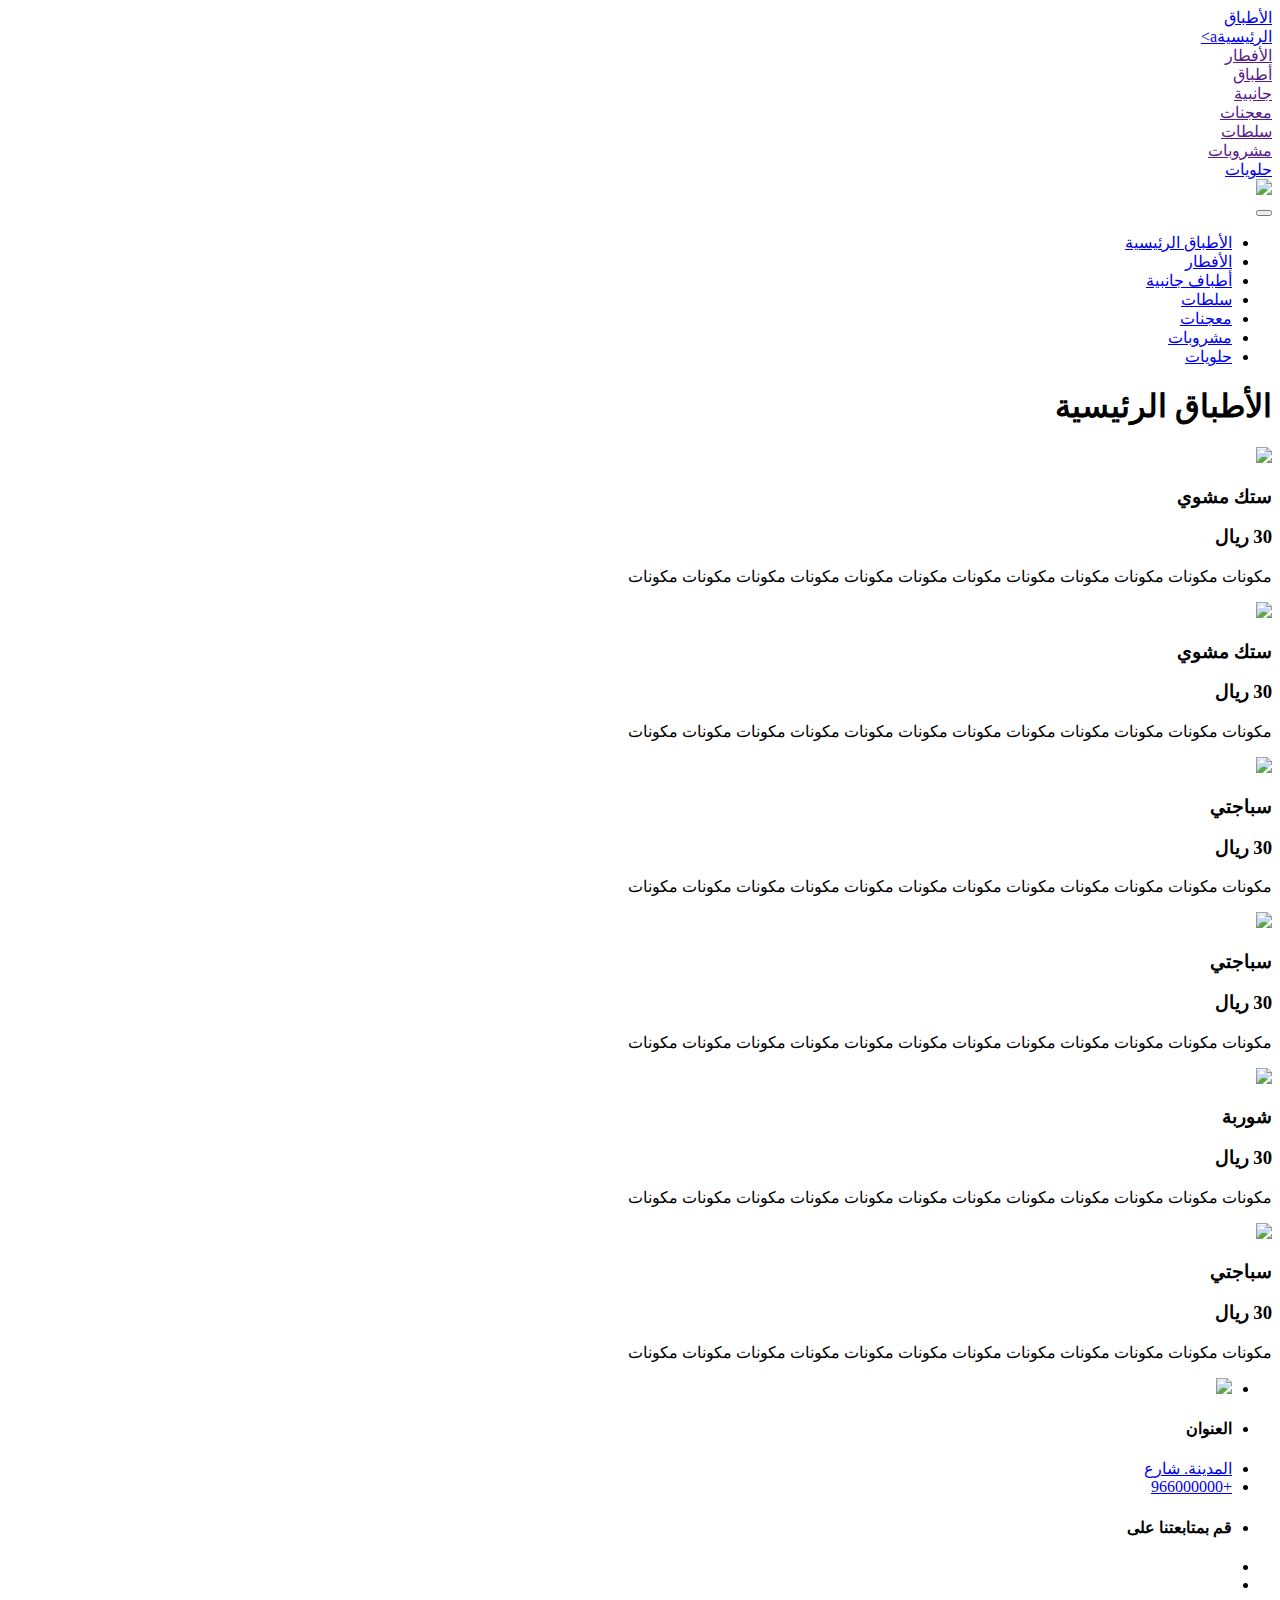
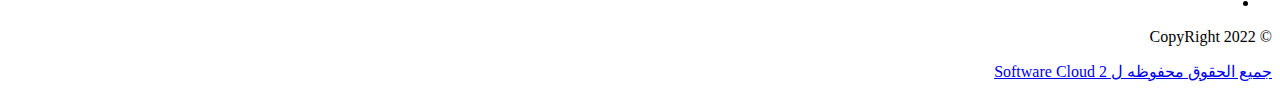
==== index.html @ 3e640e7b "Add files via upload" ====
<!doctype html>
<html dir="rtl" lang="ar">

<head>
    <meta charset="utf-8">
    <meta name="viewport" content="width=device-width, initial-scale=1">
    <link href="https://cdn.jsdelivr.net/npm/bootstrap@5.0.2/dist/css/bootstrap.min.css" rel="stylesheet"
        integrity="sha384-EVSTQN3/azprG1Anm3QDgpJLIm9Nao0Yz1ztcQTwFspd3yD65VohhpuuCOmLASjC" crossorigin="anonymous">
    <link rel="stylesheet" href="https://pro.fontawesome.com/releases/v5.10.0/css/all.css"
        integrity="sha384-AYmEC3Yw5cVb3ZcuHtOA93w35dYTsvhLPVnYs9eStHfGJvOvKxVfELGroGkvsg+p" crossorigin="anonymous" />
    <meta property="og:site_name" content="">
    <meta property="og:title" content="">
    <meta property="og:description" content="">
    <meta property="og:type" content="website">
    <meta property="og:image:type" content="image/png">
    <meta property="og:image" content="assets/img/icon.png">
    <meta property="og:image:width" content="300">
    <meta property="og:image:height" content="300">
    <link rel="stylesheet" href="assets/css/style.css">
    <link rel="icon" href="assets/img/icon.png">
    <title>Menu</title>
</head>

<body id="Home-page">
    <div id="mySidenav" class="sidenav" style="width: 0px;">
        <div class="close-btn">
            <a href="javascript:void(0)" onclick="closeNav()">
                <i class="fal fa-times"></i>
            </a>
        </div>
        <div class="menu-body">
            <div class="links">
                <div class="accordion accordion-flush" id="accordionFlushExample">
                    <a class="nav-link active" href="index.html" onclick="closeNav()">الأطباق الرئيسيةa>
                    <a class="nav-link" href="" onclick="closeNav()">الأفطار</a>
                    <a class="nav-link" href="" onclick="closeNav()">أطباق جانبية</a>
                    <a class="nav-link" href="" onclick="closeNav()">معجنات</a>
                    <a class="nav-link" href="" onclick="closeNav()">سلطات</a>
                    <a class="nav-link" href="" onclick="closeNav()">مشروبات</a>
                    <a class="nav-link" href="sweets.html" onclick="closeNav()">حلويات</a>
                </div>
            </div>
        </div>
    </div>

    <main>
        <header id="navbar" class="fixed-top d-flex align-items-center header-transparent">
            <div class="navbar navbar-expand-lg">
                <div class="container-fluid">
                    <div class="navbar-brand-outer">
                        <a class="navbar-brand" href="index.html">
                            <img src="assets/img/logo.png">
                        </a>
                    </div>
                    <button class="navbar-toggler" type="button" data-bs-toggle="collapse"
                        data-bs-target="#navbarSupportedContent" aria-controls="navbarSupportedContent"
                        aria-expanded="false" aria-label="Toggle navigation" id="toggler">
                        <i class="fal fa-bars"></i>
                    </button>
                    <div class="navbar-links">
                        <ul class="navbar-nav mb-2 mb-lg-0">
                            <li class="nav-item">
                                <a class="nav-link active" href="index.html">الأطباق الرئيسية</a>
                            </li>
                            <li class="nav-item">
                                <a class="nav-link" href="#">الأفطار</a>
                            </li>
                            <li class="nav-item">
                                <a class="nav-link" href="#">أطباف جانبية</a>
                            </li>
                            <li class="nav-item">
                                <a class="nav-link" href="#">سلطات</a>
                            </li>
                            <li class="nav-item">
                                <a class="nav-link" href="#">معجنات</a>
                            </li>
                            <li class="nav-item">
                                <a class="nav-link" href="#">مشروبات</a>
                            </li>
                            <li class="nav-item">
                                <a class="nav-link" href="sweets.html">حلويات</a>
                            </li>
                        </ul>
                    </div>
                </div>
            </div>
        </header>

        <section class="content">
            <div class="container">
                <h1>الأطباق الرئيسية</h1>
                <div class="menu-item">
                    <img class="img-fluid" src="assets/img/2.jpg">
                    <div>
                        <div class="d-flex justify-content-between">
                            <h3>ستك مشوي</h3>
                            <h3>30 ريال</h3>
                        </div>
                        <p>
                            مكونات مكونات مكونات مكونات مكونات مكونات مكونات مكونات مكونات مكونات مكونات مكونات
                        </p>
                    </div>
                </div>
                <div class="menu-item">
                    <img class="img-fluid" src="assets/img/1.jpg">
                    <div>
                        <div class="d-flex justify-content-between">
                            <h3>ستك مشوي</h3>
                            <h3>30 ريال</h3>
                        </div>
                        <p>
                            مكونات مكونات مكونات مكونات مكونات مكونات مكونات مكونات مكونات مكونات مكونات مكونات
                        </p>
                    </div>
                </div>
                <div class="menu-item">
                    <img class="img-fluid" src="assets/img/3.jpg">
                    <div>
                        <div class="d-flex justify-content-between">
                            <h3>سباجتي</h3>
                            <h3>30 ريال</h3>
                        </div>
                        <p>
                            مكونات مكونات مكونات مكونات مكونات مكونات مكونات مكونات مكونات مكونات مكونات مكونات
                        </p>
                    </div>
                </div>
                <div class="menu-item">
                    <img class="img-fluid" src="assets/img/4.jpg">
                    <div>
                        <div class="d-flex justify-content-between">
                            <h3>سباجتي</h3>
                            <h3>30 ريال</h3>
                        </div>
                        <p>
                            مكونات مكونات مكونات مكونات مكونات مكونات مكونات مكونات مكونات مكونات مكونات مكونات
                        </p>
                    </div>
                </div>
                <div class="menu-item">
                    <img class="img-fluid" src="assets/img/5.jpg">
                    <div>
                        <div class="d-flex justify-content-between">
                            <h3>شوربة</h3>
                            <h3>30 ريال</h3>
                        </div>
                        <p>
                            مكونات مكونات مكونات مكونات مكونات مكونات مكونات مكونات مكونات مكونات مكونات مكونات
                        </p>
                    </div>
                </div>
                <div class="menu-item">
                    <img class="img-fluid" src="assets/img/6.jpg">
                    <div>
                        <div class="d-flex justify-content-between">
                            <h3>سباجتي</h3>
                            <h3>30 ريال</h3>
                        </div>
                        <p>
                            مكونات مكونات مكونات مكونات مكونات مكونات مكونات مكونات مكونات مكونات مكونات مكونات
                        </p>
                    </div>
                </div>
            </div>
        </section>

    </main>

    <footer>
        <div class="container">
            <div class="row">
                <div class="col-lg-4 col-md-12 mb-4 mb-md-0 footer-block">
                    <ul class="list-unstyled mb-0 md-text-center">
                        <li>
                            <img class="img-fluid" src="assets/img/logo.png">
                        </li>
                    </ul>
                </div>
                <div class="col-lg-4 col-sm-6 mb-4 mb-md-0 footer-block">
                    <ul class="list-unstyled middle">
                        <li>
                            <h4>العنوان</h4>
                        </li>
                        <li>
                            <a href="#"><i class="fal fa-map-marker-alt"></i> المدينة. شارع</a>
                        </li>
                        <li>
                            <a href="tel:+9660000000"><i class="fal fa-phone-alt"></i> +966000000</a>
                        </li>
                    </ul>
                </div>
                <div class="col-lg-4 col-sm-6 mb-4 mb-md-0 footer-block social-links">
                    <ul class="list-unstyled">
                        <li>
                            <h4>قم بمتابعتنا على</h4>
                        </li>
                        <li>
                            <a href="#"><i class="fab fa-facebook-f"></i></a>
                        </li>
                        <li>
                            <a href="#"><i class="fab fa-instagram"></i></a>
                        </li>
                        <li>
                            <a href="#"><i class="fab fa-twitter"></i></a>
                        </li>
                    </ul>
                </div>
            </div>
        </div>
        <div class="lower-footer">
            <p> © CopyRight 2022</p>
            <a href="https://">جميع الحقوق محفوظه ل Software Cloud 2</a>
        </div>
    </footer>

    <script src="https://code.jquery.com/jquery-3.6.0.min.js"
        integrity="sha256-/xUj+3OJU5yExlq6GSYGSHk7tPXikynS7ogEvDej/m4=" crossorigin="anonymous"></script>
    <script src="https://cdn.jsdelivr.net/npm/bootstrap@5.1.1/dist/js/bootstrap.bundle.min.js"
        integrity="sha384-/bQdsTh/da6pkI1MST/rWKFNjaCP5gBSY4sEBT38Q/9RBh9AH40zEOg7Hlq2THRZ"
        crossorigin="anonymous"></script>
    <script src="assets/js/fa-pro.js"></script>
    <script src="assets/js/main.js"></script>
</body>

</html>
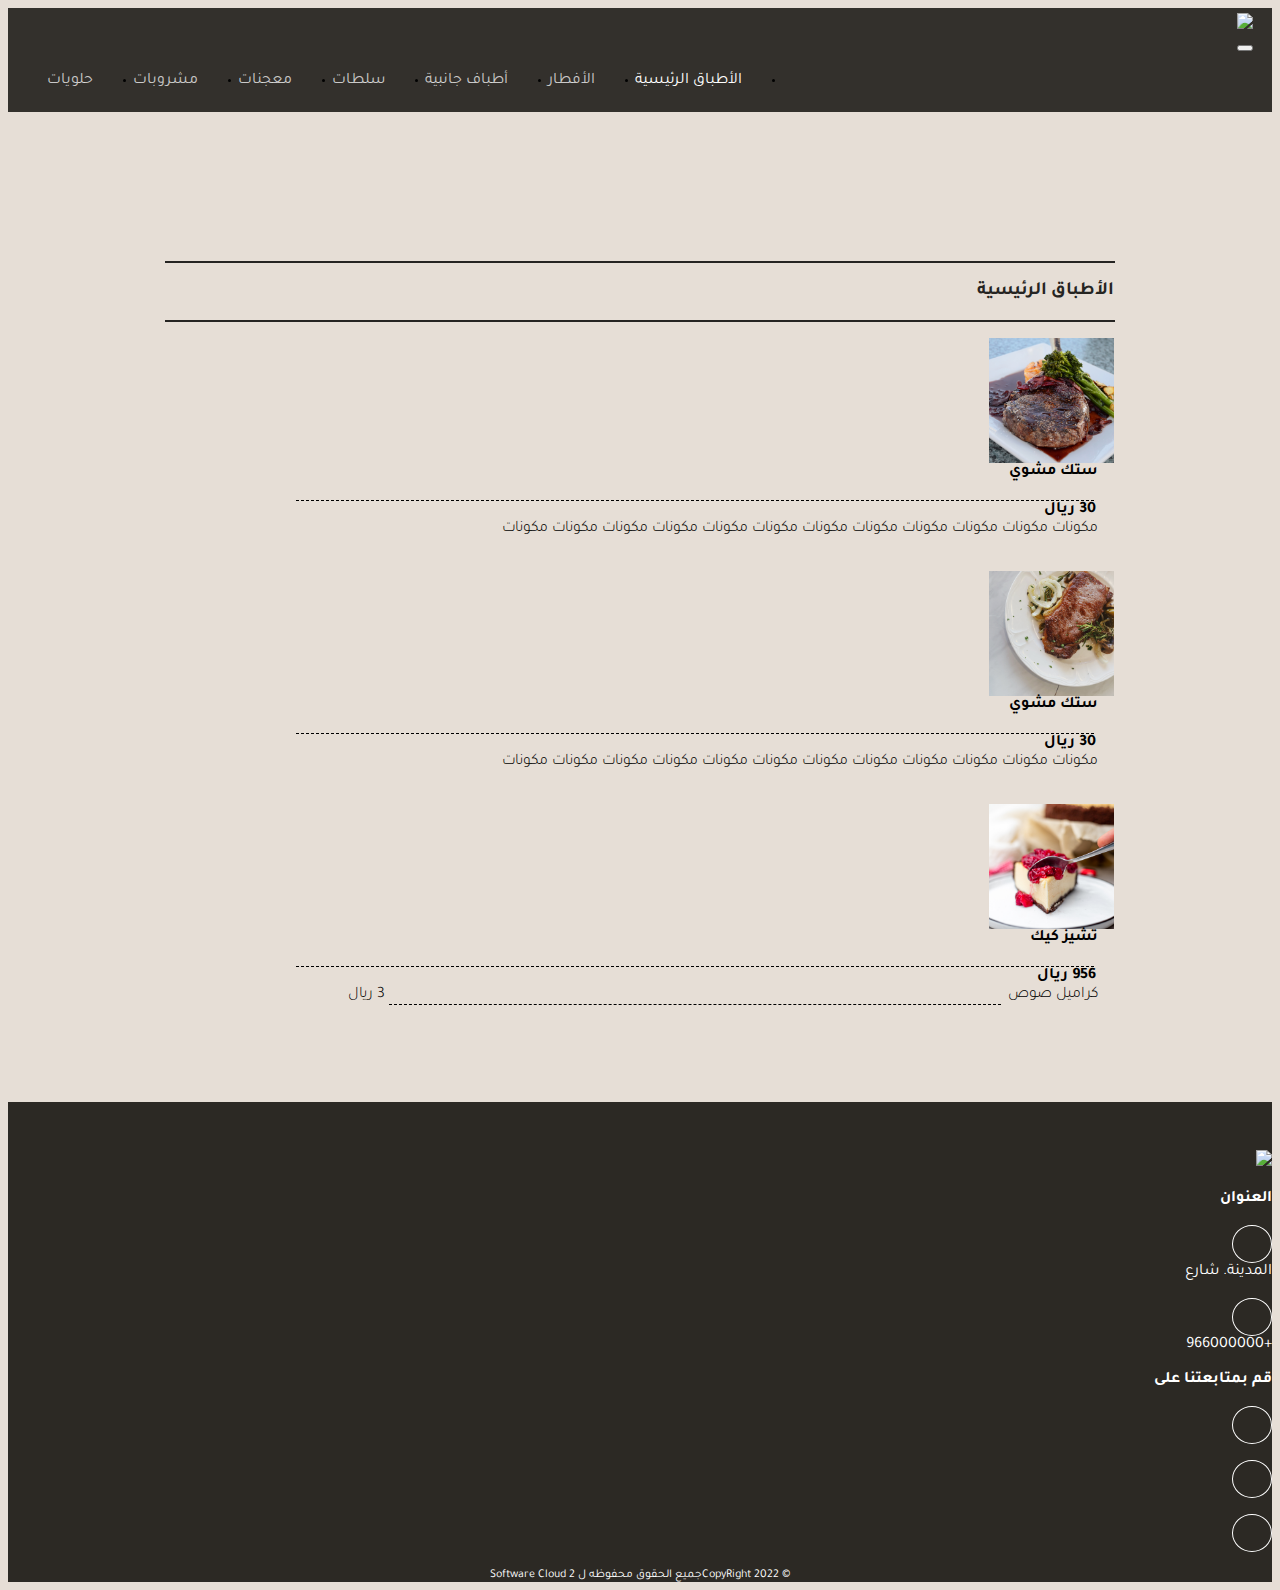
==== commit 737dd0cb: "Add files via upload" ====
--- a/index.html
+++ b/index.html
@@ -32,18 +32,17 @@
             <div class="links">
                 <div class="accordion accordion-flush" id="accordionFlushExample">
                     <a class="nav-link active" href="index.html" onclick="closeNav()">الأطباق الرئيسيةa>
-                    <a class="nav-link" href="" onclick="closeNav()">الأفطار</a>
-                    <a class="nav-link" href="" onclick="closeNav()">أطباق جانبية</a>
-                    <a class="nav-link" href="" onclick="closeNav()">معجنات</a>
-                    <a class="nav-link" href="" onclick="closeNav()">سلطات</a>
-                    <a class="nav-link" href="" onclick="closeNav()">مشروبات</a>
-                    <a class="nav-link" href="sweets.html" onclick="closeNav()">حلويات</a>
+                        <a class="nav-link" href="" onclick="closeNav()">الأفطار</a>
+                        <a class="nav-link" href="" onclick="closeNav()">أطباق جانبية</a>
+                        <a class="nav-link" href="" onclick="closeNav()">معجنات</a>
+                        <a class="nav-link" href="" onclick="closeNav()">سلطات</a>
+                        <a class="nav-link" href="" onclick="closeNav()">مشروبات</a>
+                        <a class="nav-link" href="sweets.html" onclick="closeNav()">حلويات</a>
                 </div>
             </div>
         </div>
     </div>
 
-    <main>
         <header id="navbar" class="fixed-top d-flex align-items-center header-transparent">
             <div class="navbar navbar-expand-lg">
                 <div class="container-fluid">
@@ -86,15 +85,20 @@
             </div>
         </header>
 
+
+        <main>
         <section class="content">
             <div class="container">
-                <h1>الأطباق الرئيسية</h1>
+                <h3>الأطباق الرئيسية</h3>
                 <div class="menu-item">
                     <img class="img-fluid" src="assets/img/2.jpg">
                     <div>
                         <div class="d-flex justify-content-between">
-                            <h3>ستك مشوي</h3>
-                            <h3>30 ريال</h3>
+                            <div class="title-outer">
+                            <h4 class="title">ستك مشوي</h4>
+                            </div>
+                            <div class="dots"></div>
+                            <h4>30 ريال</h4>
                         </div>
                         <p>
                             مكونات مكونات مكونات مكونات مكونات مكونات مكونات مكونات مكونات مكونات مكونات مكونات
@@ -105,8 +109,11 @@
                     <img class="img-fluid" src="assets/img/1.jpg">
                     <div>
                         <div class="d-flex justify-content-between">
-                            <h3>ستك مشوي</h3>
-                            <h3>30 ريال</h3>
+                            <div class="title-outer">
+                            <h4 class="title">ستك مشوي</h4>
+                            </div>
+                            <div class="dots"></div>
+                            <h4>30 ريال</h4>
                         </div>
                         <p>
                             مكونات مكونات مكونات مكونات مكونات مكونات مكونات مكونات مكونات مكونات مكونات مكونات
@@ -114,51 +121,20 @@
                     </div>
                 </div>
                 <div class="menu-item">
-                    <img class="img-fluid" src="assets/img/3.jpg">
+                    <img class="img-fluid" src="assets/img/10.jpg">
                     <div>
                         <div class="d-flex justify-content-between">
-                            <h3>سباجتي</h3>
-                            <h3>30 ريال</h3>
-                        </div>
-                        <p>
-                            مكونات مكونات مكونات مكونات مكونات مكونات مكونات مكونات مكونات مكونات مكونات مكونات
-                        </p>
-                    </div>
-                </div>
-                <div class="menu-item">
-                    <img class="img-fluid" src="assets/img/4.jpg">
-                    <div>
-                        <div class="d-flex justify-content-between">
-                            <h3>سباجتي</h3>
-                            <h3>30 ريال</h3>
-                        </div>
-                        <p>
-                            مكونات مكونات مكونات مكونات مكونات مكونات مكونات مكونات مكونات مكونات مكونات مكونات
-                        </p>
-                    </div>
-                </div>
-                <div class="menu-item">
-                    <img class="img-fluid" src="assets/img/5.jpg">
-                    <div>
-                        <div class="d-flex justify-content-between">
-                            <h3>شوربة</h3>
-                            <h3>30 ريال</h3>
-                        </div>
-                        <p>
-                            مكونات مكونات مكونات مكونات مكونات مكونات مكونات مكونات مكونات مكونات مكونات مكونات
-                        </p>
-                    </div>
-                </div>
-                <div class="menu-item">
-                    <img class="img-fluid" src="assets/img/6.jpg">
-                    <div>
-                        <div class="d-flex justify-content-between">
-                            <h3>سباجتي</h3>
-                            <h3>30 ريال</h3>
-                        </div>
-                        <p>
-                            مكونات مكونات مكونات مكونات مكونات مكونات مكونات مكونات مكونات مكونات مكونات مكونات
-                        </p>
+                            <div class="title-outer">
+                            <h4 class="title">تشيز كيك</h4>
+                            </div>
+                            <div class="dots"></div>
+                            <h4>956 ريال</h4>
+                        </div>
+                        <div class="extra">
+                            <p>كراميل صوص</p>
+                            <div class="dots"></div>
+                            <p>3 ريال</p>
+                        </div>
                     </div>
                 </div>
             </div>
--- a/assets/css/style.css
+++ b/assets/css/style.css
@@ -0,0 +1,417 @@
+@import url('https://fonts.googleapis.com/css2?family=Baloo+Bhaijaan+2&family=Tajawal:wght@200;300;400&display=swap');
+
+/*--------Home-page--------*/
+body {
+    overflow-x: hidden;
+    font-family: 'Tajawal', sans-serif;
+    background-color: white;
+    background-color: rgba(230,222,214,1);
+}
+::-webkit-scrollbar {
+    width: 7px;
+    height: 7px;
+    background-color: #ffffff7c;
+}
+::-webkit-scrollbar-thumb{
+    background-color: #adadad;
+    width: 7px;
+    height: 7px;
+    border-radius: 10px;
+}
+input, a, button, select, .form-control:focus {
+    outline: none !important;
+}
+h3{
+    margin: auto;
+    color: #252422;
+    margin-bottom: 1rem;
+    margin-top: 2em;
+    width: 75%;
+    border-bottom: 2px solid;
+    border-top: 2px solid;
+    padding: 17px 1px;
+}
+p, a, h2, h1, h4, h5, h6 {
+    margin: 0;
+}
+a{
+    text-decoration: none;
+    color: unset;
+}
+a:hover {
+    color: unset;
+}
+section {
+    overflow: hidden;
+    padding: 2rem 0;
+    min-height: 94vh;
+    margin-top: 80px;
+}
+
+
+/********** side-nav ************/
+.navbar-toggler:focus {
+ box-shadow: none;
+}
+.sidenav {
+    height: 100%;
+    width: 220px;
+    margin-left: -200px;
+    position: fixed;
+    z-index: 999;
+    top: 0;
+    left: 0;
+    background-color: #252422f5;
+    overflow-x: hidden;
+    padding-top: 4vh;
+    transition: 0.5s;
+    display: flex;
+    flex-direction: column;
+    align-items: flex-start;
+}
+.sidenav>* {
+    width: 100%;
+}
+.sidenav .close-btn {
+    display: flex;
+    align-items: center;
+}
+.sidenav .close-btn a {
+    width: 35px;
+    height: 35px;
+    color: white;
+    border-radius: 50%;
+    -webkit-border-radius: 50%;
+    -moz-border-radius: 50%;
+    -ms-border-radius: 50%;
+    -o-border-radius: 50%;
+    display: flex;
+    align-items: center;
+    justify-content: center;
+    padding: 0;
+    text-decoration: none;
+}
+.sidenav .menu-header {
+    margin-top: 20%;
+}
+.sidenav .menu-body {
+    margin-top: 40%;
+}
+.sidenav .menu-body .links {
+    display: flex;
+    flex-flow: column;
+    align-items: center;
+}
+.sidenav .menu-body .links>*:last-child {
+    border: none;
+}
+.sidenav .menu-body .links a {
+    text-decoration: none;
+    font-weight: 500;
+    color: #f5f5f5;
+    display: block;
+    transition: all 0.3s ease-in-out;
+    -webkit-transition: all 0.3s ease-in-out;
+    -moz-transition: all 0.3s ease-in-out;
+    -ms-transition: all 0.3s ease-in-out;
+    -o-transition: all 0.3s ease-in-out;
+}
+.sidenav .menu-body .links .nav-link {
+    display: none;
+}
+
+
+/********* intro-section ***********/
+.navbar-brand-outer{
+    width: fit-content;
+}
+#navbar {
+    transition: all 0.5s;
+    background-color: #33302c;
+  }
+  .navbar{
+    z-index: 3;
+    margin: auto;
+    padding: 0;
+    width: 97%;
+    padding: 0.3rem;
+}
+.navbar-brand {
+    width: fit-content;
+    margin-right: 0;
+}  
+.navbar-brand img{
+    width: 130px;
+}
+.navbar-expand-lg .navbar-nav .nav-link {
+    padding-right: unset;
+    padding-left: unset;
+}
+.navbar .navbar-links {
+    display: flex;
+    align-items: center;
+    flex: 1;
+    justify-content: flex-end;
+}
+.navbar .navbar-nav {
+    padding: 0;
+    display: flex;
+    flex-flow: row;
+    align-items: flex-end;
+}
+.nav-link , navbar .nav-link , .navbar-expand-lg .navbar-nav .nav-link {
+    color: #f5f5f5c9;
+    padding: 3px 20px;
+}
+.nav-link:hover, .navbar .nav-link:hover, .navbar-expand-lg .navbar-nav .nav-link:hover{
+    color: #F5F5F5;
+}
+.nav-link.active, .navbar .nav-link.active, .navbar-expand-lg .navbar-nav .nav-link.active{
+    color: white;
+}
+.nav-btn.dropdown-toggle , .nav-link.nav-btn.dropdown-toggle , navbar .nav-link.nav-btn.dropdown-toggle, .navbar-expand-lg .navbar-nav .nav-link.nav-btn.dropdown-toggle{
+    padding: 0.25rem 2.7rem;
+}
+
+
+
+
+
+
+
+.menu-item {
+    width: 75%;
+    margin: auto;
+    margin-bottom: 2em;
+    justify-content: space-between;
+    display: flex;
+    flex-direction: row;
+    align-items: flex-start;
+    flex-wrap: wrap;
+}
+.menu-item img{
+    width: 125px;
+    height: 125px;
+    object-fit: cover;
+    }
+.menu-item > div{
+    min-width: 85%;
+    flex-wrap: wrap;
+    flex-direction: column;
+    padding: 0 1rem;
+}
+.menu-item h4{
+    background-color: #e6ded6;
+    z-index: 9;
+    width: max-content;
+}
+.menu-item .title{
+    padding-left: 2px;
+}
+.menu-item >div > div > h4{
+    width: 123px;
+    padding-right: 2px;
+}
+.dots{
+    width: -webkit-fill-available;
+    border-bottom: 1px dashed;
+    height: 18px;
+    margin: 0 4px;
+}
+.menu-item p{
+    font-weight: 300;
+    min-width: 93px;
+    background-color: #e6ded6;
+    z-index: 9;
+}
+.extra{
+    display: flex;
+    align-items: center;
+    justify-content: space-between;
+}
+
+
+
+
+
+
+
+
+footer{
+    background-color: #2c2924;
+    padding-top: 2rem;
+}
+footer li a, footer h4{
+    color: white;
+}
+footer li{
+    margin-bottom: 1rem;
+}
+footer i{
+    border-radius: 50%;
+    padding: 5px 6px;
+    border: 1px solid;
+    width: 26px;
+    height: 26px;
+    display: flex;
+    align-items: center;
+    justify-content: center;
+}
+.lower-footer{
+color: white;
+display: flex;
+align-items: center;
+justify-content: center;
+font-size: 12px;
+}
+ul.list-unstyled{
+    padding: 0;
+}
+footer img{
+    width: 180px;
+}
+
+
+
+
+
+
+/****************  media-style ***************/
+@media screen and (max-width: 1200px) {
+   .menu-item{
+       width: 90%;
+   }
+   h3{
+      width: 90%;
+   }
+  }
+
+@media screen and (max-width: 1025px) {
+  .navbar {
+        align-items: flex-start;
+    }
+    .navbar>.container-fluid {
+        flex-flow: column;
+    }
+   .navbar .navbar-nav>* {
+        margin-left: 0 !important;
+    }
+}
+
+@media screen and (max-width: 993px) {
+ .navbar .navbar-nav {
+        display: none;
+    }
+     .navbar>.container-fluid {
+        flex-flow: row;
+    }
+    .navbar .navbar-toggler {
+     color: #eeeeee;
+    border-radius: 50%;
+    width: 15px;
+    height: 33px;
+    padding: 0;
+    display: flex;
+    align-items: center;
+    justify-content: center;
+    border: none;
+    margin-right: auto;
+    }
+     .navbar .navbar-toggler:focus {
+        box-shadow: none;
+        outline: none;
+    }
+    .navbar .navbar-links {
+        display: none;
+    }
+    .sidenav .menu-body .links .nav-link  {
+        display: block;
+    }
+    footer li {
+        text-align: center;
+    }
+    .menu-item {
+        width: 100%;
+        justify-content: start;
+    }
+    h3{
+        width: 100%;
+    }
+    .menu-item h3 {
+        font-size: 1.7rem;
+    }
+    .menu-item > div {
+        min-width: min-content;
+        width: 80%;
+    }    
+}
+
+@media screen and (max-width: 820px) {
+header{
+    height: max-content;
+}
+}
+
+@media screen and (max-width: 768px) {
+    .menu-item > div {
+        width: 74%;
+    }
+    .menu-item >div > div > h4 {
+        width: 150px;
+    }    
+}
+
+@media screen and (max-width: 576px){
+    body {
+        background-color: white;
+    }
+    main {
+        background-color: rgba(230,222,214,1);
+        width: 92%;
+        margin: auto;
+    }
+    .navbar {
+        width: 100%;
+    }
+    section {
+        margin-top: 100px;
+    }
+    h3 {
+        padding: 28px 1px;
+        text-align: center;
+    }
+    .menu-item {
+        flex-direction: column;
+        align-items: center;
+        flex-wrap: wrap;
+    }
+    .menu-item img {
+        width: 80%;
+        height: 225px;
+    }
+    .menu-item > div {
+        width: 90%;
+        margin-top: 1rem;
+    }
+    .menu-item >div > div > h4 {
+        width: 40%;
+    }
+    .menu-item > div > div {
+        height: fit-content;
+    }
+}
+
+@media screen and (max-width: 400px) {
+    .navbar-brand img {
+        width: 105px;
+    }
+    .menu-item > div {
+        width: 100%;
+    }
+    .menu-item {
+        text-align: center;
+        align-items: center;
+        flex-direction: column;
+    }
+}
+
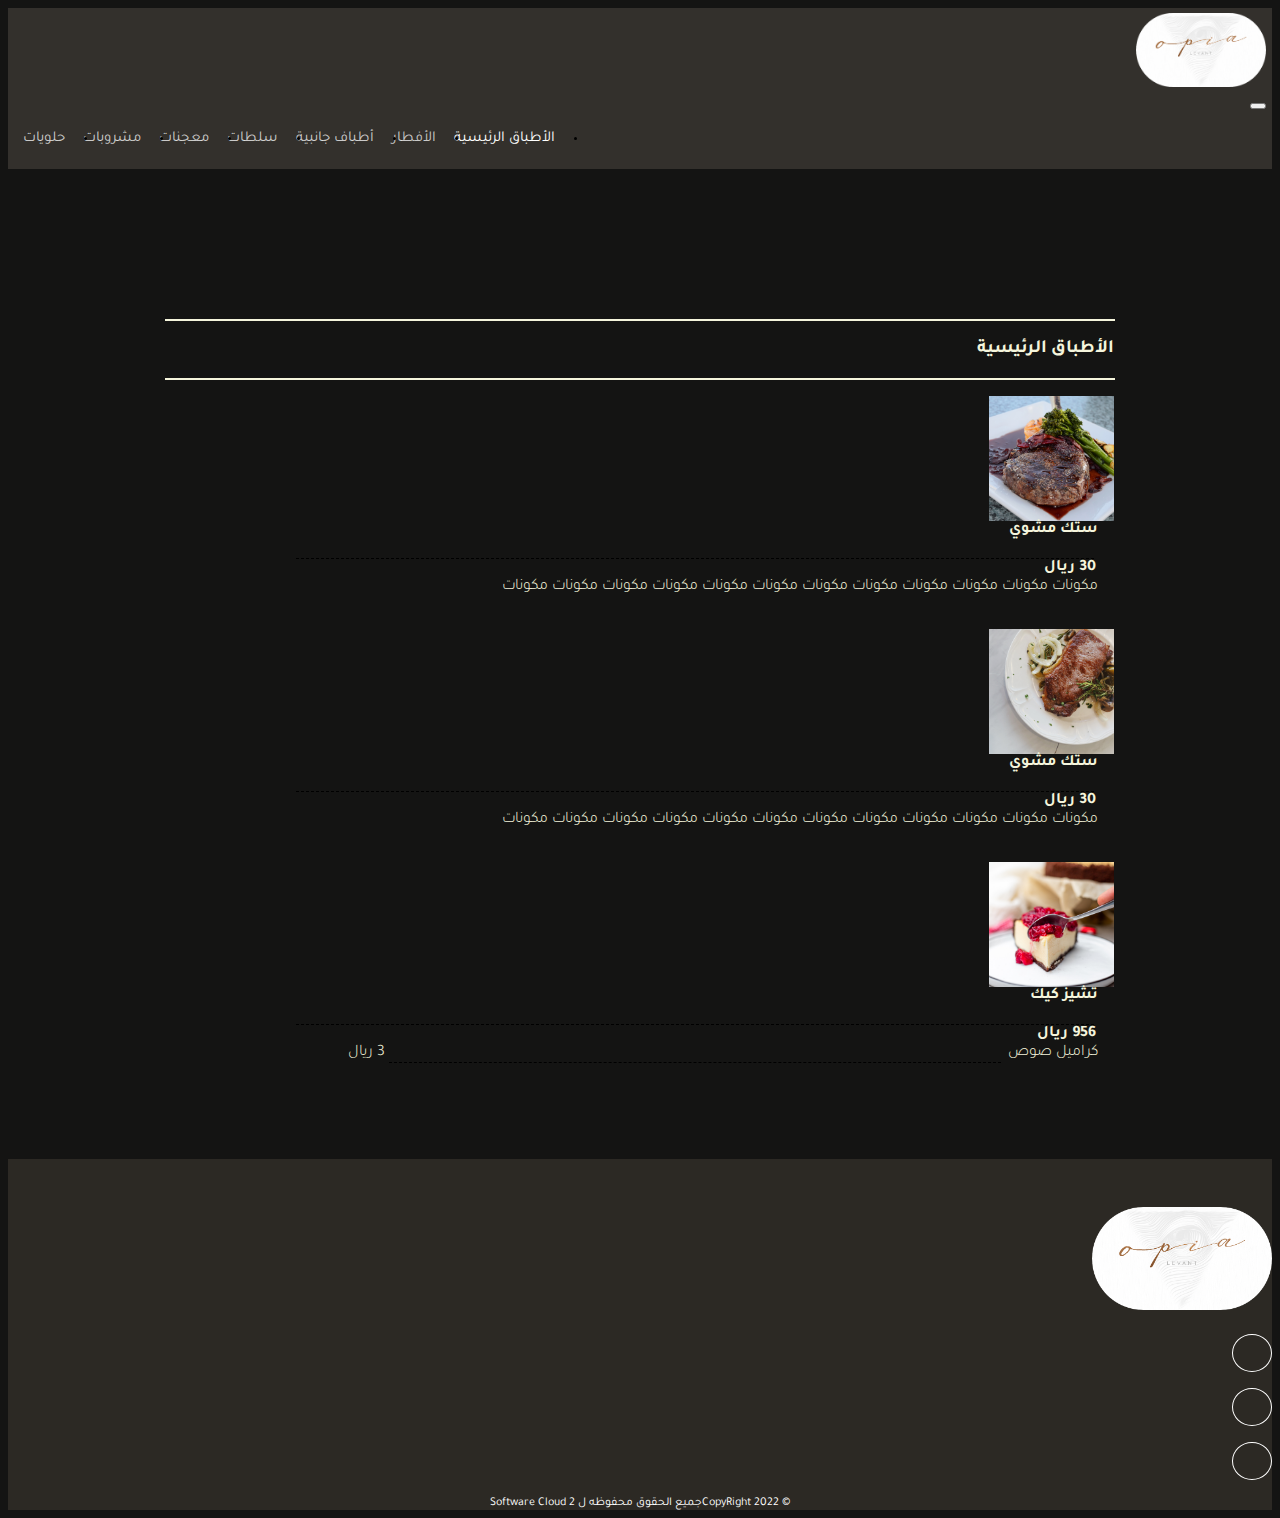
==== commit 48dfef90: "Update index.html" ====
--- a/index.html
+++ b/index.html
@@ -145,31 +145,16 @@
     <footer>
         <div class="container">
             <div class="row">
-                <div class="col-lg-4 col-md-12 mb-4 mb-md-0 footer-block">
+                <div class="col-lg-4 col-md-12 d-none d-sm-block">
                     <ul class="list-unstyled mb-0 md-text-center">
                         <li>
                             <img class="img-fluid" src="assets/img/logo.png">
                         </li>
                     </ul>
                 </div>
-                <div class="col-lg-4 col-sm-6 mb-4 mb-md-0 footer-block">
-                    <ul class="list-unstyled middle">
-                        <li>
-                            <h4>العنوان</h4>
-                        </li>
-                        <li>
-                            <a href="#"><i class="fal fa-map-marker-alt"></i> المدينة. شارع</a>
-                        </li>
-                        <li>
-                            <a href="tel:+9660000000"><i class="fal fa-phone-alt"></i> +966000000</a>
-                        </li>
-                    </ul>
-                </div>
-                <div class="col-lg-4 col-sm-6 mb-4 mb-md-0 footer-block social-links">
+                <div class="col-lg-4 col-sm-6 col-12">
                     <ul class="list-unstyled">
-                        <li>
-                            <h4>قم بمتابعتنا على</h4>
-                        </li>
+
                         <li>
                             <a href="#"><i class="fab fa-facebook-f"></i></a>
                         </li>
@@ -198,4 +183,4 @@
     <script src="assets/js/main.js"></script>
 </body>
 
-</html>+</html>
--- a/assets/css/style.css
+++ b/assets/css/style.css
@@ -4,8 +4,7 @@
 body {
     overflow-x: hidden;
     font-family: 'Tajawal', sans-serif;
-    background-color: white;
-    background-color: rgba(230,222,214,1);
+    background-color: rgb(20 20 19);
 }
 ::-webkit-scrollbar {
     width: 7px;
@@ -23,7 +22,7 @@
 }
 h3{
     margin: auto;
-    color: #252422;
+    color: beige;
     margin-bottom: 1rem;
     margin-top: 2em;
     width: 75%;
@@ -58,9 +57,9 @@
     width: 220px;
     margin-left: -200px;
     position: fixed;
-    z-index: 999;
+    z-index: 9999;
     top: 0;
-    left: 0;
+    right: 0;
     background-color: #252422f5;
     overflow-x: hidden;
     padding-top: 4vh;
@@ -95,7 +94,7 @@
     margin-top: 20%;
 }
 .sidenav .menu-body {
-    margin-top: 40%;
+    margin-top: 14%;
 }
 .sidenav .menu-body .links {
     display: flex;
@@ -106,6 +105,7 @@
     border: none;
 }
 .sidenav .menu-body .links a {
+    margin-bottom: 5px;
     text-decoration: none;
     font-weight: 500;
     color: #f5f5f5;
@@ -133,7 +133,7 @@
     z-index: 3;
     margin: auto;
     padding: 0;
-    width: 97%;
+    width: 99%;
     padding: 0.3rem;
 }
 .navbar-brand {
@@ -161,7 +161,9 @@
 }
 .nav-link , navbar .nav-link , .navbar-expand-lg .navbar-nav .nav-link {
     color: #f5f5f5c9;
-    padding: 3px 20px;
+    padding: 0px 9px;
+    font-size: 15px;
+    text-align: center;
 }
 .nav-link:hover, .navbar .nav-link:hover, .navbar-expand-lg .navbar-nav .nav-link:hover{
     color: #F5F5F5;
@@ -201,9 +203,10 @@
     padding: 0 1rem;
 }
 .menu-item h4{
-    background-color: #e6ded6;
+    background-color: rgb(20 20 19);
     z-index: 9;
     width: max-content;
+    color: beige;
 }
 .menu-item .title{
     padding-left: 2px;
@@ -221,8 +224,9 @@
 .menu-item p{
     font-weight: 300;
     min-width: 93px;
-    background-color: #e6ded6;
+    background-color: rgb(20 20 19);
     z-index: 9;
+    color: beige;
 }
 .extra{
     display: flex;
@@ -232,7 +236,9 @@
 
 
 
-
+.list-bottom li{
+        color: #e1e1e1;
+}
 
 
 
@@ -244,10 +250,21 @@
 footer li a, footer h4{
     color: white;
 }
+footer li a:hover{
+    color: white;
+}
+footer li a{
+    display: flex;
+    flex-direction: row;
+    flex-wrap: wrap;
+    align-items: center;
+    gap: 6px;
+}
 footer li{
     margin-bottom: 1rem;
 }
 footer i{
+     color: white;
     border-radius: 50%;
     padding: 5px 6px;
     border: 1px solid;
@@ -305,6 +322,9 @@
      .navbar>.container-fluid {
         flex-flow: row;
     }
+    #navbar {
+       direction: ltr;
+    }
     .navbar .navbar-toggler {
      color: #eeeeee;
     border-radius: 50%;
@@ -315,7 +335,7 @@
     align-items: center;
     justify-content: center;
     border: none;
-    margin-right: auto;
+    margin-left: auto;
     }
      .navbar .navbar-toggler:focus {
         box-shadow: none;
@@ -366,8 +386,8 @@
         background-color: white;
     }
     main {
-        background-color: rgba(230,222,214,1);
-        width: 92%;
+    background-color: rgb(20 20 19);
+        width: 95%;
         margin: auto;
     }
     .navbar {
@@ -394,17 +414,63 @@
         margin-top: 1rem;
     }
     .menu-item >div > div > h4 {
-        width: 40%;
+        min-width: 25%;
+        text-align: left;
+        width: max-content;
     }
     .menu-item > div > div {
         height: fit-content;
     }
+    main{
+       margin-bottom: 5rem;
+    }
+    footer {
+    position: fixed;
+    padding-top: 1rem;
+    bottom: 0;
+    left: 0;
+    z-index: 99;
+    right: 0;
+    }
+    .list-unstyled{
+    display: flex;
+    align-items: center;
+    height: 100%;
+    }
+    .lower-footer {
+    display: none;
+    }
+    footer i {
+    padding: 9px 7px;
+    width: 40px;
+    height: 40px;
+    }
+    footer li {
+    display: flex;
+    align-items: center;
+    flex-direction: row;
+    flex-wrap: wrap;
+    justify-content: center;
+}   
+}
+
+
+@media screen and (max-width: 450px) {
+    .title-outer{
+    background: #e6ded6;
+    z-index: 9;
+    }
+.dots {
+    position: absolute;
+    border-bottom: 1px dashed;
+    height: 18px;
+    margin: 0 4px;
+     right: 85px;
+    width: 52%;
+}
 }
 
 @media screen and (max-width: 400px) {
-    .navbar-brand img {
-        width: 105px;
-    }
     .menu-item > div {
         width: 100%;
     }
@@ -413,5 +479,24 @@
         align-items: center;
         flex-direction: column;
     }
-}
-
+    .menu-item .title {
+        width: max-content;
+        text-align: right;
+        font-size : 18px;
+    }
+    .menu-item >div > div > h4 {
+        font-size : 18px;
+        width: max-content;
+        min-width: 25%;
+    }
+    .menu-item > div {
+        padding: 0 2px;
+    }
+    .menu-item img {
+    height: 180px;
+    }
+    .dots{
+        width: 50%;
+        height: 15px;
+    }
+}
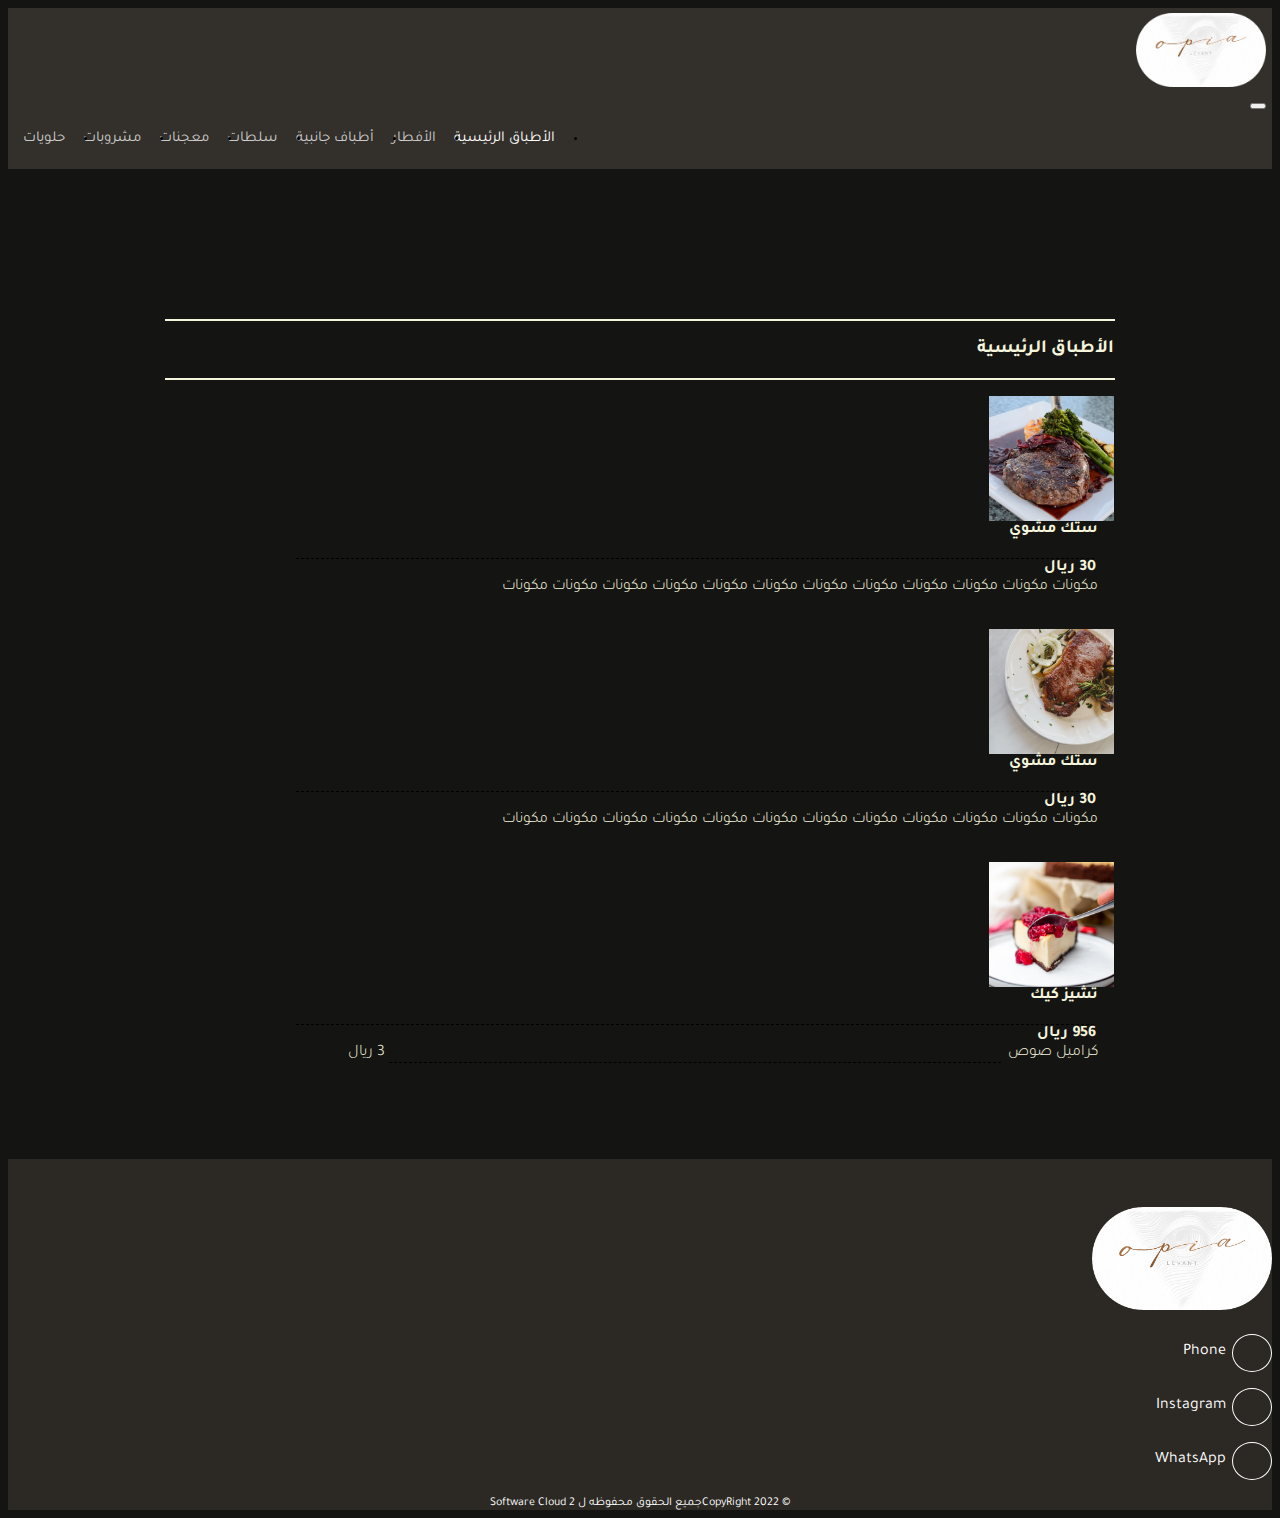
==== commit 62dff55c: "Update index.html" ====
--- a/index.html
+++ b/index.html
@@ -156,13 +156,18 @@
                     <ul class="list-unstyled">
 
                         <li>
-                            <a href="#"><i class="fab fa-facebook-f"></i></a>
+                            <a href="tel:+9660500000">
+                             <i class="fa-light fa-phone"></i> 
+                                Phone
+                            </a>
+                            
                         </li>
                         <li>
-                            <a href="#"><i class="fab fa-instagram"></i></a>
+                            <a href="#"><i class="fab fa-instagram"></i> Instagram</a>
                         </li>
                         <li>
-                            <a href="#"><i class="fab fa-twitter"></i></a>
+                            <a href="https://wa.me/0100000"><i class="fa-brands fa-whatsapp"></i>
+                            WhatsApp</a>
                         </li>
                     </ul>
                 </div>
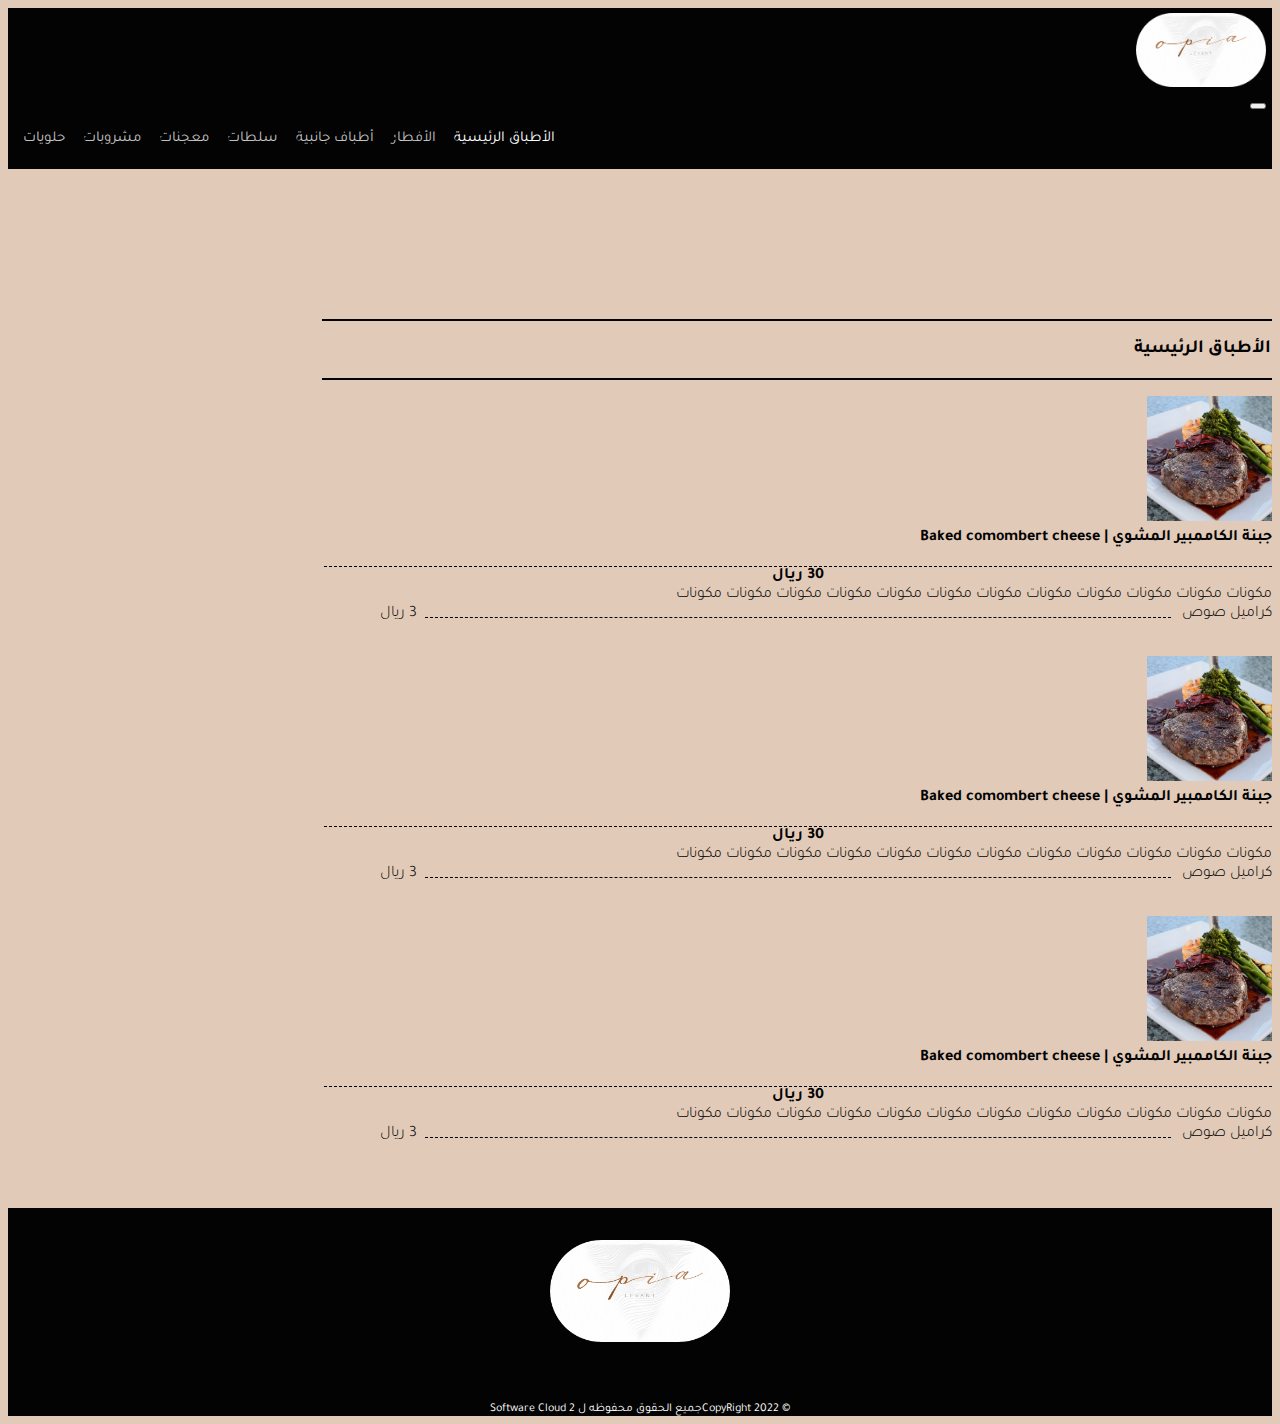
==== commit bf7e9880: "Add files via upload" ====
--- a/index.html
+++ b/index.html
@@ -21,7 +21,7 @@
     <title>Menu</title>
 </head>
 
-<body id="Home-page">
+<body>
     <div id="mySidenav" class="sidenav" style="width: 0px;">
         <div class="close-btn">
             <a href="javascript:void(0)" onclick="closeNav()">
@@ -43,97 +43,140 @@
         </div>
     </div>
 
-        <header id="navbar" class="fixed-top d-flex align-items-center header-transparent">
-            <div class="navbar navbar-expand-lg">
-                <div class="container-fluid">
-                    <div class="navbar-brand-outer">
-                        <a class="navbar-brand" href="index.html">
-                            <img src="assets/img/logo.png">
-                        </a>
-                    </div>
-                    <button class="navbar-toggler" type="button" data-bs-toggle="collapse"
-                        data-bs-target="#navbarSupportedContent" aria-controls="navbarSupportedContent"
-                        aria-expanded="false" aria-label="Toggle navigation" id="toggler">
-                        <i class="fal fa-bars"></i>
-                    </button>
-                    <div class="navbar-links">
-                        <ul class="navbar-nav mb-2 mb-lg-0">
-                            <li class="nav-item">
-                                <a class="nav-link active" href="index.html">الأطباق الرئيسية</a>
-                            </li>
-                            <li class="nav-item">
-                                <a class="nav-link" href="#">الأفطار</a>
-                            </li>
-                            <li class="nav-item">
-                                <a class="nav-link" href="#">أطباف جانبية</a>
-                            </li>
-                            <li class="nav-item">
-                                <a class="nav-link" href="#">سلطات</a>
-                            </li>
-                            <li class="nav-item">
-                                <a class="nav-link" href="#">معجنات</a>
-                            </li>
-                            <li class="nav-item">
-                                <a class="nav-link" href="#">مشروبات</a>
-                            </li>
-                            <li class="nav-item">
-                                <a class="nav-link" href="sweets.html">حلويات</a>
-                            </li>
-                        </ul>
-                    </div>
-                </div>
-            </div>
-        </header>
-
-
-        <main>
+    <header id="navbar" class="fixed-top d-flex align-items-center">
+        <div class="navbar navbar-expand-lg">
+            <div class="container-fluid">
+                <div class="navbar-brand-outer">
+                    <a class="navbar-brand" href="index.html">
+                        <img src="assets/img/logo.png">
+                    </a>
+                </div>
+                <button class="navbar-toggler" type="button" data-bs-toggle="collapse"
+                    data-bs-target="#navbarSupportedContent" aria-controls="navbarSupportedContent"
+                    aria-expanded="false" aria-label="Toggle navigation" id="toggler">
+                    <i class="fal fa-bars"></i>
+                </button>
+                <div class="navbar-links">
+                    <ul class="navbar-nav mb-2 mb-lg-0">
+                        <li class="nav-item">
+                            <a class="nav-link active" href="index.html">الأطباق الرئيسية</a>
+                        </li>
+                        <li class="nav-item">
+                            <a class="nav-link" href="#">الأفطار</a>
+                        </li>
+                        <li class="nav-item">
+                            <a class="nav-link" href="#">أطباف جانبية</a>
+                        </li>
+                        <li class="nav-item">
+                            <a class="nav-link" href="#">سلطات</a>
+                        </li>
+                        <li class="nav-item">
+                            <a class="nav-link" href="#">معجنات</a>
+                        </li>
+                        <li class="nav-item">
+                            <a class="nav-link" href="#">مشروبات</a>
+                        </li>
+                        <li class="nav-item">
+                            <a class="nav-link" href="sweets.html">حلويات</a>
+                        </li>
+                    </ul>
+                </div>
+            </div>
+        </div>
+    </header>
+
+
+    <main>
         <section class="content">
             <div class="container">
                 <h3>الأطباق الرئيسية</h3>
-                <div class="menu-item">
-                    <img class="img-fluid" src="assets/img/2.jpg">
-                    <div>
-                        <div class="d-flex justify-content-between">
-                            <div class="title-outer">
-                            <h4 class="title">ستك مشوي</h4>
-                            </div>
-                            <div class="dots"></div>
-                            <h4>30 ريال</h4>
+                <div class="row menu-item">
+                    <div class="col-lg-2 col-md-auto col-sm-12 text-sm-center">
+                        <img class="img-fluid" src="assets/img/2.jpg">
+                    </div>
+                    <div class="col-lg-10 col-md-9 col-sm-12">
+                        <div class="row">
+                            <div class="col-4 gx-0">
+                                <h4 class="title">
+                                    جبنة الكاممبير المشوي | Baked comombert cheese
+                                </h4>
+                            </div>
+                            <div class="col-sm-6 col-5">
+                                <div class="dots"></div>
+                            </div>
+                            <div class="col-sm-2 col-3 gx-0">
+                                <h4 class="price"> 30 ريال</h4>
+                            </div>
+                            <div class="col-12  gx-0">
+                                <p>
+                                    مكونات مكونات مكونات مكونات مكونات مكونات مكونات مكونات مكونات مكونات مكونات مكونات
+                                </p>
+                                <div class="extra">
+                                    <p>كراميل صوص</p>
+                                    <div class="dots"></div>
+                                    <p>3 ريال</p>
+                                </div>
+                            </div>
                         </div>
-                        <p>
-                            مكونات مكونات مكونات مكونات مكونات مكونات مكونات مكونات مكونات مكونات مكونات مكونات
-                        </p>
-                    </div>
-                </div>
-                <div class="menu-item">
-                    <img class="img-fluid" src="assets/img/1.jpg">
-                    <div>
-                        <div class="d-flex justify-content-between">
-                            <div class="title-outer">
-                            <h4 class="title">ستك مشوي</h4>
-                            </div>
-                            <div class="dots"></div>
-                            <h4>30 ريال</h4>
+                    </div>
+                </div>
+                <div class="row menu-item">
+                    <div class="col-lg-2 col-md-auto col-sm-12 text-sm-center">
+                        <img class="img-fluid" src="assets/img/2.jpg">
+                    </div>
+                    <div class="col-lg-10 col-md-9 col-sm-12">
+                        <div class="row">
+                            <div class="col-4 gx-0">
+                                <h4 class="title">
+                                    جبنة الكاممبير المشوي | Baked comombert cheese
+                                </h4>
+                            </div>
+                            <div class="col-sm-6 col-5">
+                                <div class="dots"></div>
+                            </div>
+                            <div class="col-sm-2 col-3 gx-0">
+                                <h4 class="price"> 30 ريال</h4>
+                            </div>
+                            <div class="col-12  gx-0">
+                                <p>
+                                    مكونات مكونات مكونات مكونات مكونات مكونات مكونات مكونات مكونات مكونات مكونات مكونات
+                                </p>
+                                <div class="extra">
+                                    <p>كراميل صوص</p>
+                                    <div class="dots"></div>
+                                    <p>3 ريال</p>
+                                </div>
+                            </div>
                         </div>
-                        <p>
-                            مكونات مكونات مكونات مكونات مكونات مكونات مكونات مكونات مكونات مكونات مكونات مكونات
-                        </p>
-                    </div>
-                </div>
-                <div class="menu-item">
-                    <img class="img-fluid" src="assets/img/10.jpg">
-                    <div>
-                        <div class="d-flex justify-content-between">
-                            <div class="title-outer">
-                            <h4 class="title">تشيز كيك</h4>
-                            </div>
-                            <div class="dots"></div>
-                            <h4>956 ريال</h4>
-                        </div>
-                        <div class="extra">
-                            <p>كراميل صوص</p>
-                            <div class="dots"></div>
-                            <p>3 ريال</p>
+                    </div>
+                </div>
+                <div class="row menu-item">
+                    <div class="col-lg-2 col-md-auto col-sm-12 text-sm-center">
+                        <img class="img-fluid" src="assets/img/2.jpg">
+                    </div>
+                    <div class="col-lg-10 col-md-9 col-sm-12">
+                        <div class="row">
+                            <div class="col-4 gx-0">
+                                <h4 class="title">
+                                    جبنة الكاممبير المشوي | Baked comombert cheese
+                                </h4>
+                            </div>
+                            <div class="col-sm-6 col-5">
+                                <div class="dots"></div>
+                            </div>
+                            <div class="col-sm-2 col-3 gx-0">
+                                <h4 class="price"> 30 ريال</h4>
+                            </div>
+                            <div class="col-12  gx-0">
+                                <p>
+                                    مكونات مكونات مكونات مكونات مكونات مكونات مكونات مكونات مكونات مكونات مكونات مكونات
+                                </p>
+                                <div class="extra">
+                                    <p>كراميل صوص</p>
+                                    <div class="dots"></div>
+                                    <p>3 ريال</p>
+                                </div>
+                            </div>
                         </div>
                     </div>
                 </div>
@@ -144,30 +187,24 @@
 
     <footer>
         <div class="container">
-            <div class="row">
-                <div class="col-lg-4 col-md-12 d-none d-sm-block">
+            <div class="row align-items-center justify-content-center">
+                <div class="col-lg-4 col-md-12 mb-4 mb-md-0 footer-block">
                     <ul class="list-unstyled mb-0 md-text-center">
                         <li>
                             <img class="img-fluid" src="assets/img/logo.png">
                         </li>
                     </ul>
                 </div>
-                <div class="col-lg-4 col-sm-6 col-12">
+                <div class="col-lg-4 col-sm-6 mb-4 mb-md-0 footer-block social-links">
                     <ul class="list-unstyled">
-
-                        <li>
-                            <a href="tel:+9660500000">
-                             <i class="fa-light fa-phone"></i> 
-                                Phone
-                            </a>
-                            
-                        </li>
-                        <li>
-                            <a href="#"><i class="fab fa-instagram"></i> Instagram</a>
-                        </li>
-                        <li>
-                            <a href="https://wa.me/0100000"><i class="fa-brands fa-whatsapp"></i>
-                            WhatsApp</a>
+                        <li>
+                            <a href="#"><i class="fab fa-facebook-f"></i></a>
+                        </li>
+                        <li>
+                            <a href="#"><i class="fab fa-instagram"></i></a>
+                        </li>
+                        <li>
+                            <a href="#"><i class="fab fa-twitter"></i></a>
                         </li>
                     </ul>
                 </div>
@@ -188,4 +225,4 @@
     <script src="assets/js/main.js"></script>
 </body>
 
-</html>
+</html>--- a/assets/css/style.css
+++ b/assets/css/style.css
@@ -4,7 +4,8 @@
 body {
     overflow-x: hidden;
     font-family: 'Tajawal', sans-serif;
-    background-color: rgb(20 20 19);
+    background-color: #E1CAB8;
+    color: #030303;
 }
 ::-webkit-scrollbar {
     width: 7px;
@@ -21,11 +22,9 @@
     outline: none !important;
 }
 h3{
-    margin: auto;
-    color: beige;
     margin-bottom: 1rem;
     margin-top: 2em;
-    width: 75%;
+    width: 100%;
     border-bottom: 2px solid;
     border-top: 2px solid;
     padding: 17px 1px;
@@ -127,7 +126,7 @@
 }
 #navbar {
     transition: all 0.5s;
-    background-color: #33302c;
+    background-color: #030303;
   }
   .navbar{
     z-index: 3;
@@ -179,73 +178,76 @@
 
 
 
-
-
-.menu-item {
+main .container{
     width: 75%;
-    margin: auto;
+}
+ .menu-item {
+        margin: auto;
     margin-bottom: 2em;
+/*  width: 75%;
     justify-content: space-between;
     display: flex;
     flex-direction: row;
     align-items: flex-start;
     flex-wrap: wrap;
+     */
 }
 .menu-item img{
     width: 125px;
     height: 125px;
     object-fit: cover;
     }
-.menu-item > div{
+    
+    .price{
+        text-align: center;
+    }
+
+/* .menu-item > div{
     min-width: 85%;
     flex-wrap: wrap;
     flex-direction: column;
     padding: 0 1rem;
-}
+} 
 .menu-item h4{
-    background-color: rgb(20 20 19);
+    background-color: #E1CAB8;
     z-index: 9;
     width: max-content;
-    color: beige;
 }
 .menu-item .title{
     padding-left: 2px;
 }
 .menu-item >div > div > h4{
-    width: 123px;
+    width: 130px;
     padding-right: 2px;
-}
+}*/
 .dots{
     width: -webkit-fill-available;
     border-bottom: 1px dashed;
     height: 18px;
-    margin: 0 4px;
 }
 .menu-item p{
     font-weight: 300;
     min-width: 93px;
-    background-color: rgb(20 20 19);
+    /* background-color: #E1CAB8; */
     z-index: 9;
-    color: beige;
 }
 .extra{
     display: flex;
     align-items: center;
     justify-content: space-between;
 }
-
-
-
-.list-bottom li{
-        color: #e1e1e1;
+.extra .dots{
+        border-bottom: 1px dashed;
+        height: 7px;
+        margin: 0 8px;
 }
 
 
 
 
 footer{
-    background-color: #2c2924;
-    padding-top: 2rem;
+    background-color: #030303;
+    padding-top: 1rem;
 }
 footer li a, footer h4{
     color: white;
@@ -255,20 +257,15 @@
 }
 footer li a{
     display: flex;
-    flex-direction: row;
+    flex-direction: column;
     flex-wrap: wrap;
     align-items: center;
     gap: 6px;
 }
-footer li{
-    margin-bottom: 1rem;
-}
 footer i{
-     color: white;
-    border-radius: 50%;
+    color: white;
     padding: 5px 6px;
-    border: 1px solid;
-    width: 26px;
+    font-size: 19px;
     height: 26px;
     display: flex;
     align-items: center;
@@ -283,24 +280,53 @@
 }
 ul.list-unstyled{
     padding: 0;
+    display: flex;
+    align-items: center;
+    justify-content: space-around;
+    margin-bottom: 0;
 }
 footer img{
     width: 180px;
 }
 
 
+.home{
+    background-image: url(../img/back.jpg);
+    background-repeat-x: no-repeat;
+    background-repeat-y: repeat;
+min-height: 100vh;
+    background-position: left 20%;
+    background-size: cover;
+    padding: 2rem 0;
+    background-attachment: fixed;
+    display: flex;
+    align-items: center;
+}
+.white{
+    text-align: center;
+    width: 100%;
+    background-color: white;
+    padding: 2rem 0;
+}
+.white p{
+    width: 80%;
+    margin: auto;
+    margin-bottom: 10px;
+}
+
+
 
 
 
 
 /****************  media-style ***************/
 @media screen and (max-width: 1200px) {
-   .menu-item{
+   /* .menu-item{
        width: 90%;
    }
    h3{
       width: 90%;
-   }
+   } */
   }
 
 @media screen and (max-width: 1025px) {
@@ -316,6 +342,9 @@
 }
 
 @media screen and (max-width: 993px) {
+    main .container{
+        width: 90%;
+    }
  .navbar .navbar-nav {
         display: none;
     }
@@ -350,7 +379,7 @@
     footer li {
         text-align: center;
     }
-    .menu-item {
+    /* .menu-item {
         width: 100%;
         justify-content: start;
     }
@@ -364,6 +393,7 @@
         min-width: min-content;
         width: 80%;
     }    
+     */
 }
 
 @media screen and (max-width: 820px) {
@@ -373,21 +403,33 @@
 }
 
 @media screen and (max-width: 768px) {
-    .menu-item > div {
+    /* .menu-item > div {
         width: 74%;
     }
     .menu-item >div > div > h4 {
         width: 150px;
-    }    
+    }     */
+    .price{
+        text-align: left;
+    }
+    .white p{
+      font-size: larger;
+    }
 }
 
 @media screen and (max-width: 576px){
+    main .container{
+        width: 100%;
+    }
+    .text-sm-center{
+        text-align: center;
+    }
     body {
-        background-color: white;
+        background-color: #030303;
     }
     main {
-    background-color: rgb(20 20 19);
-        width: 95%;
+        background-color: #E1CAB8;
+        width: 96%;
         margin: auto;
     }
     .navbar {
@@ -400,16 +442,17 @@
         padding: 28px 1px;
         text-align: center;
     }
-    .menu-item {
+    /* .menu-item {
         flex-direction: column;
         align-items: center;
         flex-wrap: wrap;
-    }
+    } */
     .menu-item img {
         width: 80%;
         height: 225px;
-    }
-    .menu-item > div {
+        margin-bottom: 1rem;
+    }
+    /* .menu-item > div {
         width: 90%;
         margin-top: 1rem;
     }
@@ -420,7 +463,7 @@
     }
     .menu-item > div > div {
         height: fit-content;
-    }
+    } */
     main{
        margin-bottom: 5rem;
     }
@@ -451,27 +494,33 @@
     flex-direction: row;
     flex-wrap: wrap;
     justify-content: center;
-}   
-}
-
-
-@media screen and (max-width: 450px) {
-    .title-outer{
-    background: #e6ded6;
-    z-index: 9;
-    }
-.dots {
+}
+.home {
+    padding: 10rem 0 15rem;
+}
+    /* .dots {
     position: absolute;
     border-bottom: 1px dashed;
     height: 18px;
     margin: 0 4px;
-     right: 85px;
+    right: 85px;
     width: 52%;
-}
+} */
+}
+
+
+@media screen and (max-width: 450px) {
+    /* .title-outer{
+    background: #e6ded6;
+    z-index: 9;
+    } */
+    .white p {
+        font-size: 21px;
+    }
 }
 
 @media screen and (max-width: 400px) {
-    .menu-item > div {
+   /*  .menu-item > div {
         width: 100%;
     }
     .menu-item {
@@ -491,12 +540,12 @@
     }
     .menu-item > div {
         padding: 0 2px;
-    }
+    } */
     .menu-item img {
     height: 180px;
     }
-    .dots{
+    /* .dots{
         width: 50%;
         height: 15px;
-    }
-}
+    } */
+}
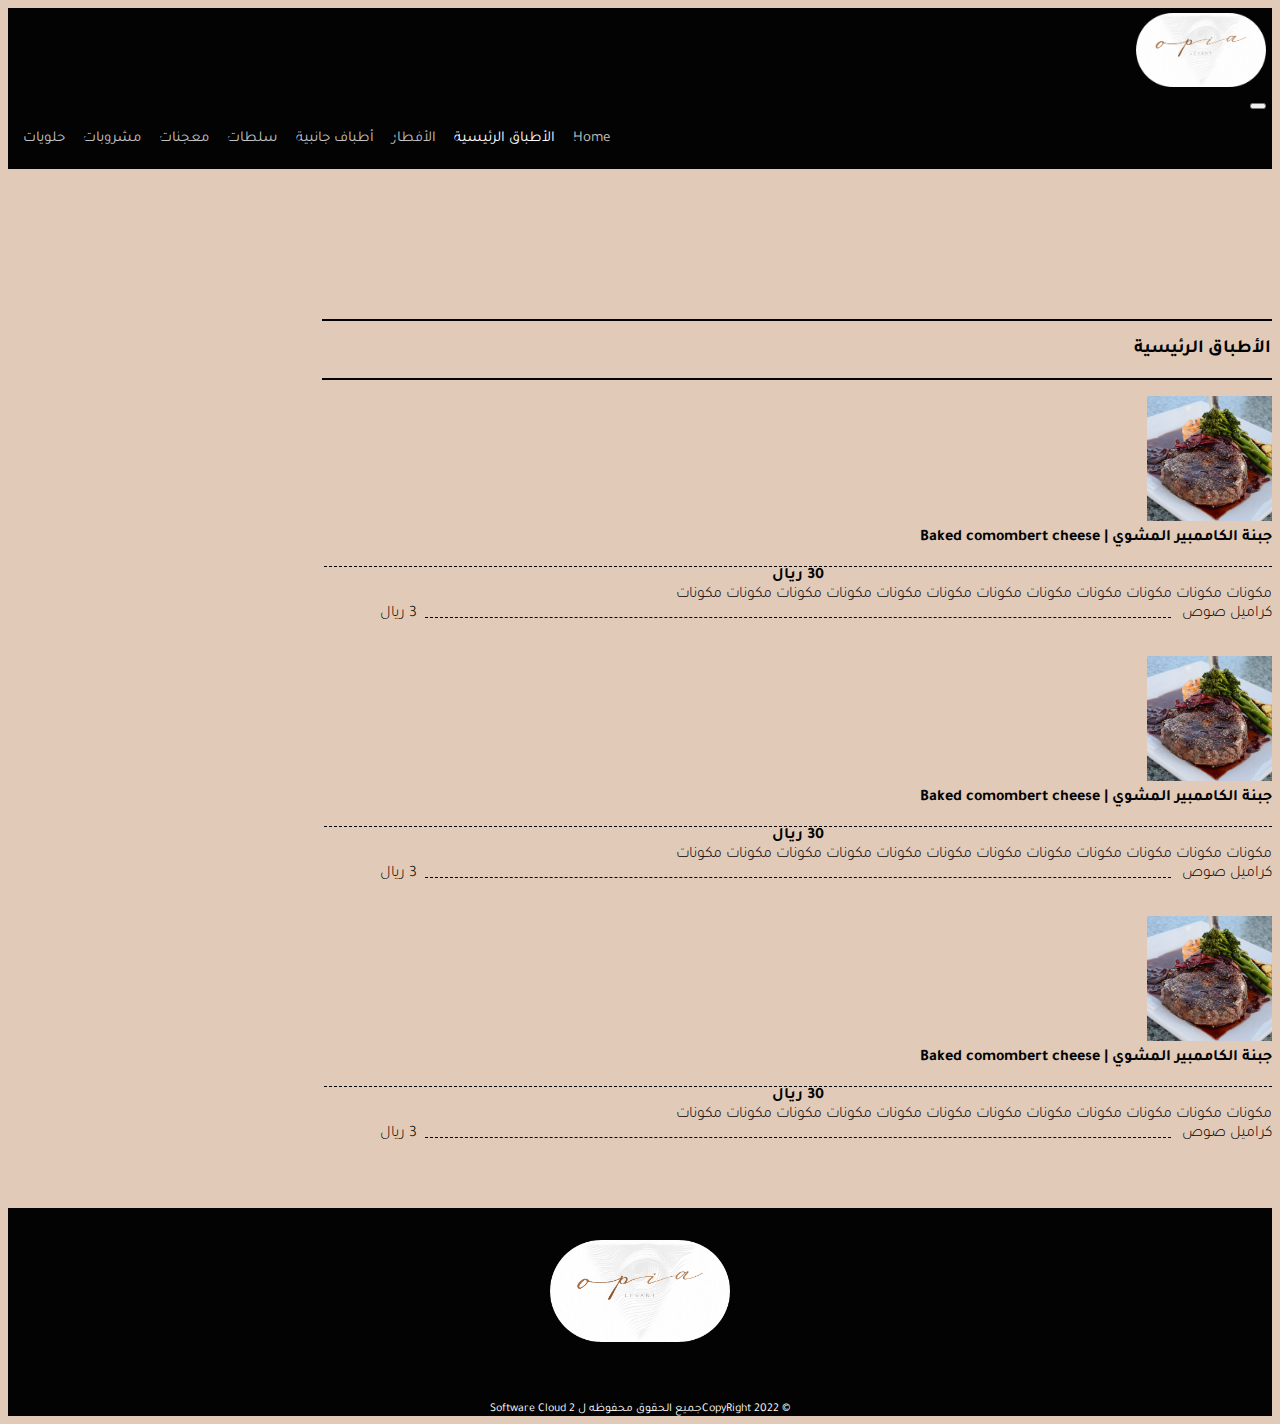
==== commit d1c964d7: "Update index.html" ====
--- a/index.html
+++ b/index.html
@@ -31,6 +31,7 @@
         <div class="menu-body">
             <div class="links">
                 <div class="accordion accordion-flush" id="accordionFlushExample">
+                                        <a class="nav-link" href="home-page.html" onclick="closeNav()">Home<a>
                     <a class="nav-link active" href="index.html" onclick="closeNav()">الأطباق الرئيسيةa>
                         <a class="nav-link" href="" onclick="closeNav()">الأفطار</a>
                         <a class="nav-link" href="" onclick="closeNav()">أطباق جانبية</a>
@@ -58,6 +59,9 @@
                 </button>
                 <div class="navbar-links">
                     <ul class="navbar-nav mb-2 mb-lg-0">
+                            <li class="nav-item">
+                            <a class="nav-link" href="home-page.html">Home</a>
+                        </li>
                         <li class="nav-item">
                             <a class="nav-link active" href="index.html">الأطباق الرئيسية</a>
                         </li>
@@ -225,4 +229,4 @@
     <script src="assets/js/main.js"></script>
 </body>
 
-</html>+</html>
